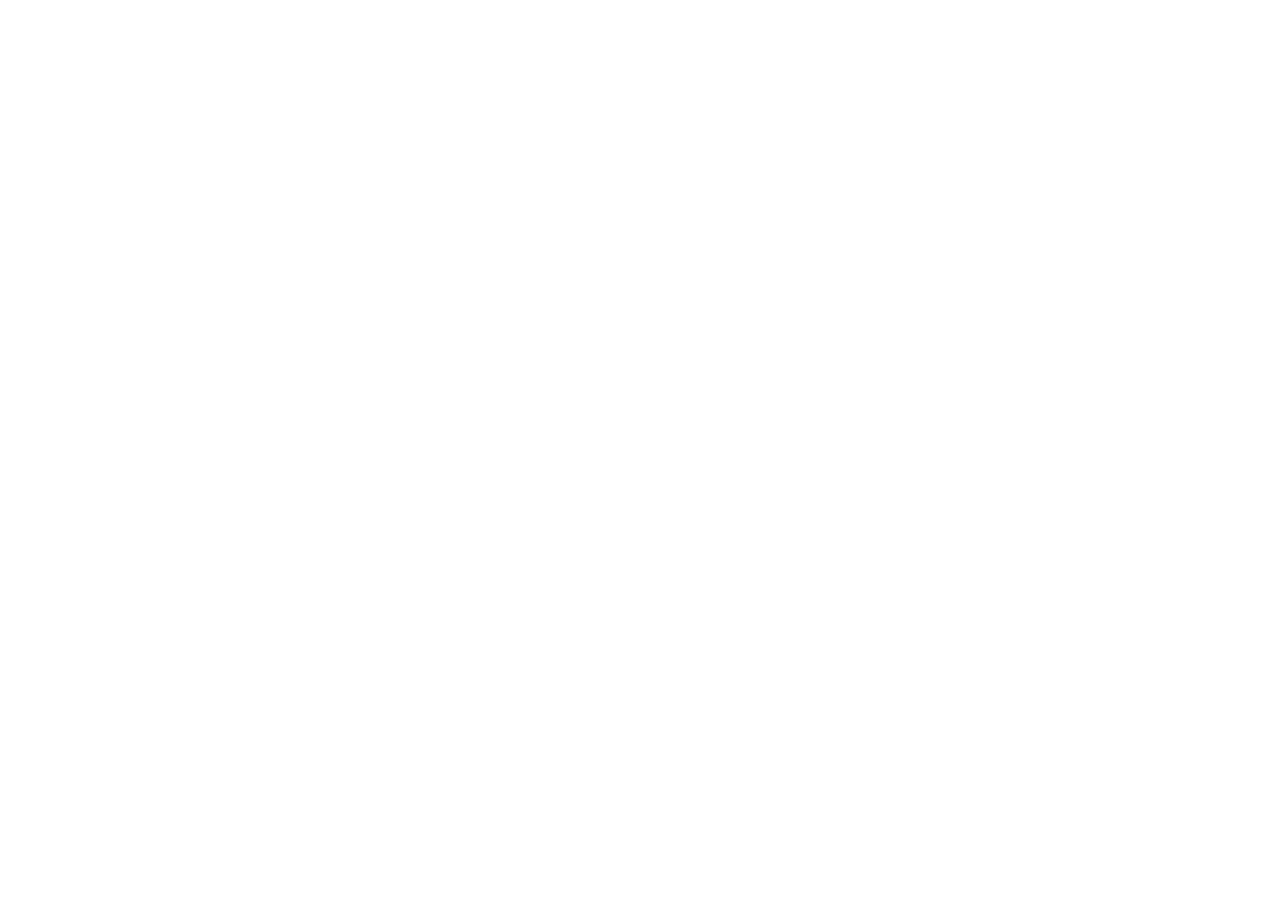
==== 1.html @ 2491d22e "first commit" ====
<!DOCTYPE html>
<html lang="en">
<head>
  <meta charset="UTF-8">
  <title>Homework</title>
</head>
<body>
<!--
Обязательное задание.

Необходимо пользователя попросить ввести температуру в градусах Цельсия,
преобразовать введенное пользователем значение в соответствующую температуру
в градусах по Фаренгейту и вывести в alert сообщение с текстом:
"Цельсий: {C}, Фаренгейт: {F}"
Где вместо {C} и {F} должны быть подставлены соответствующие значения, которые
были получены ранее.
Формула перевода градусов Цельсия в градусы Фаренгейта:
градусы Фаренгейта = (9 / 5) * градусы Цельсия + 32

Уточнение: пользователь всегда вводит корректное число.
-->
<script>
  "use strict";

  let tC = +prompt ('Введите температуру в цельсиях');
  let tF = (9 / 5) * tC + 32;
  alert (`Цельсий: ${tC}, Фаренгейт: ${tF}`);
</script>
</body>
</html>
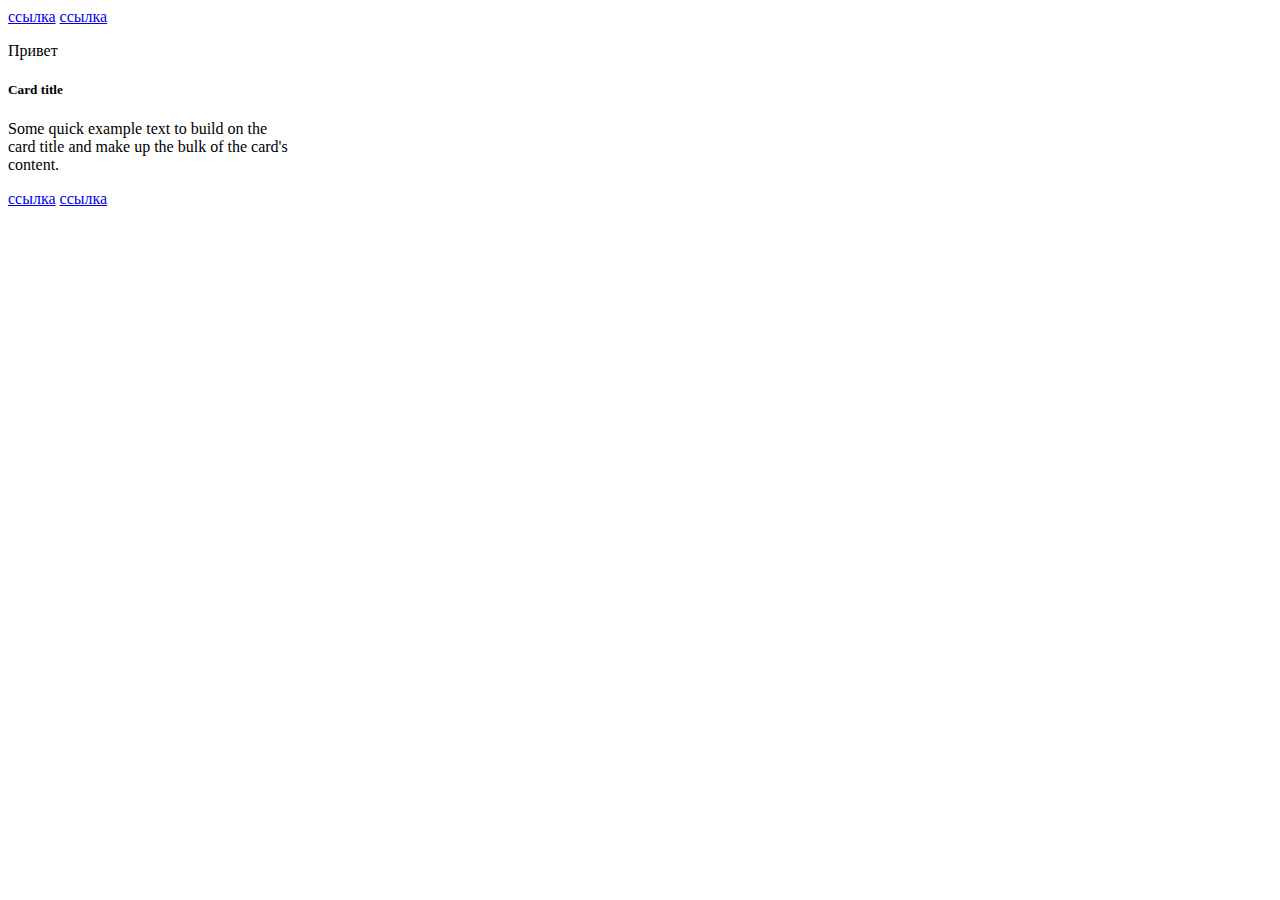
==== commit 293232f3: "first commit" ====
--- a/1.html
+++ b/1.html
@@ -1,30 +1,91 @@
 <!DOCTYPE html>
 <html lang="en">
+
 <head>
   <meta charset="UTF-8">
   <title>Homework</title>
 </head>
+
 <body>
-<!--
+  <!--
 Обязательное задание.
 
-Необходимо пользователя попросить ввести температуру в градусах Цельсия,
-преобразовать введенное пользователем значение в соответствующую температуру
-в градусах по Фаренгейту и вывести в alert сообщение с текстом:
-"Цельсий: {C}, Фаренгейт: {F}"
-Где вместо {C} и {F} должны быть подставлены соответствующие значения, которые
-были получены ранее.
-Формула перевода градусов Цельсия в градусы Фаренгейта:
-градусы Фаренгейта = (9 / 5) * градусы Цельсия + 32
+Выполнить все задачи в теге script. Комментарии, в которых написаны задачи, не
+стирать, код с решением задачи пишем под комментарием.
+-->
 
-Уточнение: пользователь всегда вводит корректное число.
--->
-<script>
-  "use strict";
+  <a href="#" class="card-link">Card link</a>
+  <a href="#" class="card-link">Another link</a>
 
-  let tC = +prompt ('Введите температуру в цельсиях');
-  let tF = (9 / 5) * tC + 32;
-  alert (`Цельсий: ${tC}, Фаренгейт: ${tF}`);
-</script>
+  <div class="card" style="width: 18rem;">
+    <div class="card-body">
+      <h5 class="card-title" data-number="100">Card title</h5>
+      <h6 class="card-subtitle mb-2 text-muted">Card subtitle</h6>
+      <p class="card-text" data-number="50">
+        Some quick example text to build on the card title and make up the bulk of the card's
+        content.
+      </p>
+      <a href="#" id="super_link" class="card-link">Card link</a>
+      <a href="#" class="card-link" data-number="50">Another link</a>
+    </div>
+  </div>
+
+  <script>
+    "use strict";
+
+    /*
+    1. Найти по id, используя getElementById, элемент с id равным "super_link" и
+    вывести этот элемент в консоль.
+     */
+    const superlinkEl = document.getElementById('.super_link');
+    console.log(superlinkEl);
+    /*
+    2. Внутри всех элементов на странице, которые имеют класс "card-link",
+    поменяйте текст внутри элемента на "ссылка".
+     */
+    const cardLinkEl = document.querySelectorAll('.card-link');
+    // не пойму зачем этот медод замены текста раз он не отображается в браузере, а только в консоли
+    cardLinkEl.textContent = "ссылка";
+    // в чате подсказали серез цикл перебрать для каждого элемента
+    const cL = document.querySelectorAll('.card-link');
+    cL.forEach(el => el.textContent = 'ссылка');
+    console.log(cardLinkEl);
+    /*
+    3. Найти все элементы на странице с классом "card-link", которые лежат в
+    элементе с классом "card-body" и вывести полученную коллекцию в консоль.
+     */
+    const cardBody = document.querySelector('.card-body');
+    console.log(cardBody.querySelectorAll('.card-link'));
+    /*
+    4. Найти первый попавшийся элемент на странице у которого есть атрибут
+    data-number со значением 50 и вывести его в консоль.
+     */
+    console.log(document.querySelector('[data-number = "50"]'));
+    /*
+    5. Выведите содержимое тега title в консоль.
+     */
+    let titleEl = document.querySelector('.card-title');
+    console.log(titleEl.textContent);
+    /*
+    6. Получите элемент с классом "card-title" и выведите его родительский узел
+    в консоль.
+     */
+    console.log(titleEl.parentNode)
+    /*
+    7. Создайте тег `p`, запишите внутри него текст "Привет" и добавьте созданный
+    тег в начало элемента, который имеет класс "card".
+     */
+    let newP = document.createElement('p');
+    newP.textContent = 'Привет';
+    let cardEl = document.querySelector('.card');
+    cardEl.prepend(newP);
+    /*
+    8. Удалите тег h6 на странице.
+     */
+    let h6El = document.querySelector('h6');
+    //h6El.parentElement.removeChild(h6El);
+    h6El.remove();
+  </script>
 </body>
+
 </html>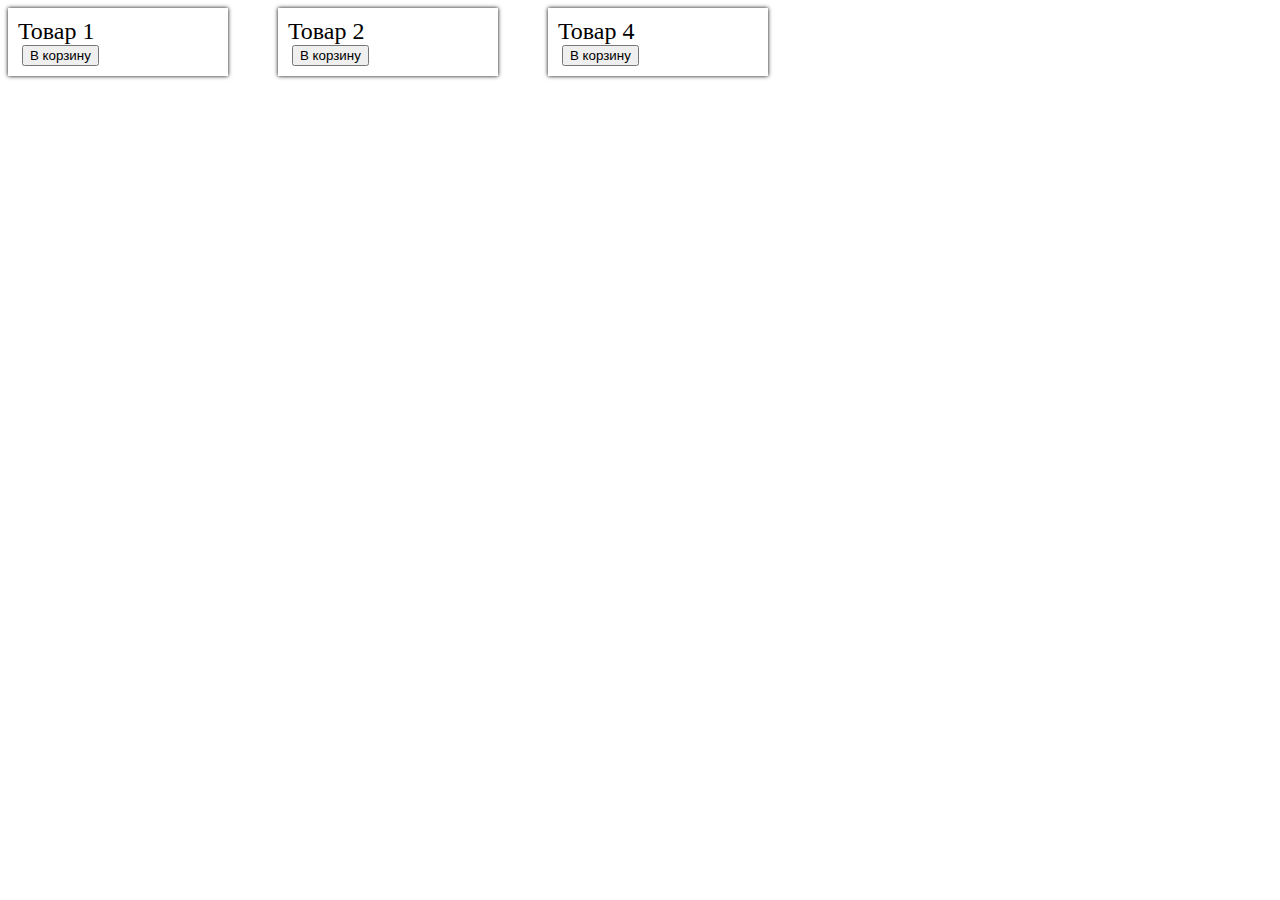
==== commit 44117995: "first commit" ====
--- a/1.html
+++ b/1.html
@@ -4,6 +4,15 @@
 <head>
   <meta charset="UTF-8">
   <title>Homework</title>
+  <style>
+    .product {
+      width: 200px;
+      padding: 10px;
+      float: left;
+      margin-right: 30px;
+      box-shadow: 0 0 4px black;
+    }
+  </style>
 </head>
 
 <body>
@@ -13,78 +22,68 @@
 Выполнить все задачи в теге script. Комментарии, в которых написаны задачи, не
 стирать, код с решением задачи пишем под комментарием.
 -->
-
-  <a href="#" class="card-link">Card link</a>
-  <a href="#" class="card-link">Another link</a>
-
-  <div class="card" style="width: 18rem;">
-    <div class="card-body">
-      <h5 class="card-title" data-number="100">Card title</h5>
-      <h6 class="card-subtitle mb-2 text-muted">Card subtitle</h6>
-      <p class="card-text" data-number="50">
-        Some quick example text to build on the card title and make up the bulk of the card's
-        content.
-      </p>
-      <a href="#" id="super_link" class="card-link">Card link</a>
-      <a href="#" class="card-link" data-number="50">Another link</a>
-    </div>
+  <div class="product">
+    <div class="productName">Товар 1</div>
+    <img src="http://lorempixel.com/200/300/food/1/" alt="">
+    <button>В корзину</button>
+  </div>
+  <div class="product">
+    <div class="productName">Товар 2</div>
+    <img src="http://lorempixel.com/200/300/food/2/" alt="">
+    <button>В корзину</button>
+  </div>
+  <div class="product">
+    <div class="productName">Товар 3</div>
+    <img src="http://lorempixel.com/200/300/food/3/" alt="">
+    <button>В корзину</button>
   </div>
 
   <script>
     "use strict";
+    /*
+    1. Установите всем элементам с классом "productName" размер шрифта 24px.
+     */
+    document.querySelectorAll(".productName")
+      .forEach(element => element.style.fontSize = '24px');
+    /*
+    2. Установите всем элементам с классом "product" внешний отступ справа 50px.
+     */
+    document.querySelectorAll('.product')
+      .forEach(element => element.style.marginRight = '50px');
+    /*
+    3. При клике на кнопку "В корзину" название кнопки должно поменяться на
+    "Добавлено" и кнопка должна стать неактивной.
+     */
+    let parrentEL = document.querySelector('body');
+    parrentEL.addEventListener('click', event => {
+      if (event.target.tagName !== 'BUTTON') {
+        return;
+      }
+      event.target.textContent = 'Добавлено';
+      event.target.disabled = true;
+    });
 
     /*
-    1. Найти по id, используя getElementById, элемент с id равным "super_link" и
-    вывести этот элемент в консоль.
+    4. Создайте полную (глубокую) копию элемента с классом product, измените в
+    этой копии путь до картинки на:
+    http://lorempixel.com/200/300/food/4/
+    Поставьте название товара в данной копии "Товар 4" и замените последний
+    отображенный товар на странице на созданную копию. У данной копии также
+    должен правильно работать код из 3-го задания.
      */
-    const superlinkEl = document.getElementById('.super_link');
-    console.log(superlinkEl);
+
+    let clonedProductEl = document.querySelector('.product').cloneNode(true);
+    clonedProductEl.querySelector('img').src = "http://lorempixel.com/200/300/food/4/";
+    clonedProductEl.querySelector('.productName').textContent = "Товар 4";
+    document.querySelector('.product:last-of-type').replaceWith(clonedProductEl);
+
     /*
-    2. Внутри всех элементов на странице, которые имеют класс "card-link",
-    поменяйте текст внутри элемента на "ссылка".
+    5. По истечению 2 секунд с момента открытия страницы первый товар должен быть
+    удален из html.
      */
-    const cardLinkEl = document.querySelectorAll('.card-link');
-    // не пойму зачем этот медод замены текста раз он не отображается в браузере, а только в консоли
-    cardLinkEl.textContent = "ссылка";
-    // в чате подсказали серез цикл перебрать для каждого элемента
-    const cL = document.querySelectorAll('.card-link');
-    cL.forEach(el => el.textContent = 'ссылка');
-    console.log(cardLinkEl);
-    /*
-    3. Найти все элементы на странице с классом "card-link", которые лежат в
-    элементе с классом "card-body" и вывести полученную коллекцию в консоль.
-     */
-    const cardBody = document.querySelector('.card-body');
-    console.log(cardBody.querySelectorAll('.card-link'));
-    /*
-    4. Найти первый попавшийся элемент на странице у которого есть атрибут
-    data-number со значением 50 и вывести его в консоль.
-     */
-    console.log(document.querySelector('[data-number = "50"]'));
-    /*
-    5. Выведите содержимое тега title в консоль.
-     */
-    let titleEl = document.querySelector('.card-title');
-    console.log(titleEl.textContent);
-    /*
-    6. Получите элемент с классом "card-title" и выведите его родительский узел
-    в консоль.
-     */
-    console.log(titleEl.parentNode)
-    /*
-    7. Создайте тег `p`, запишите внутри него текст "Привет" и добавьте созданный
-    тег в начало элемента, который имеет класс "card".
-     */
-    let newP = document.createElement('p');
-    newP.textContent = 'Привет';
-    let cardEl = document.querySelector('.card');
-    cardEl.prepend(newP);
-    /*
-    8. Удалите тег h6 на странице.
-     */
-    let h6El = document.querySelector('h6');
-    //h6El.parentElement.removeChild(h6El);
-    h6El.remove();
+
+    setTimeout(() => document.querySelector('.product:first-of-type').remove(), 2000);
+  
   </script>
 </body>
 
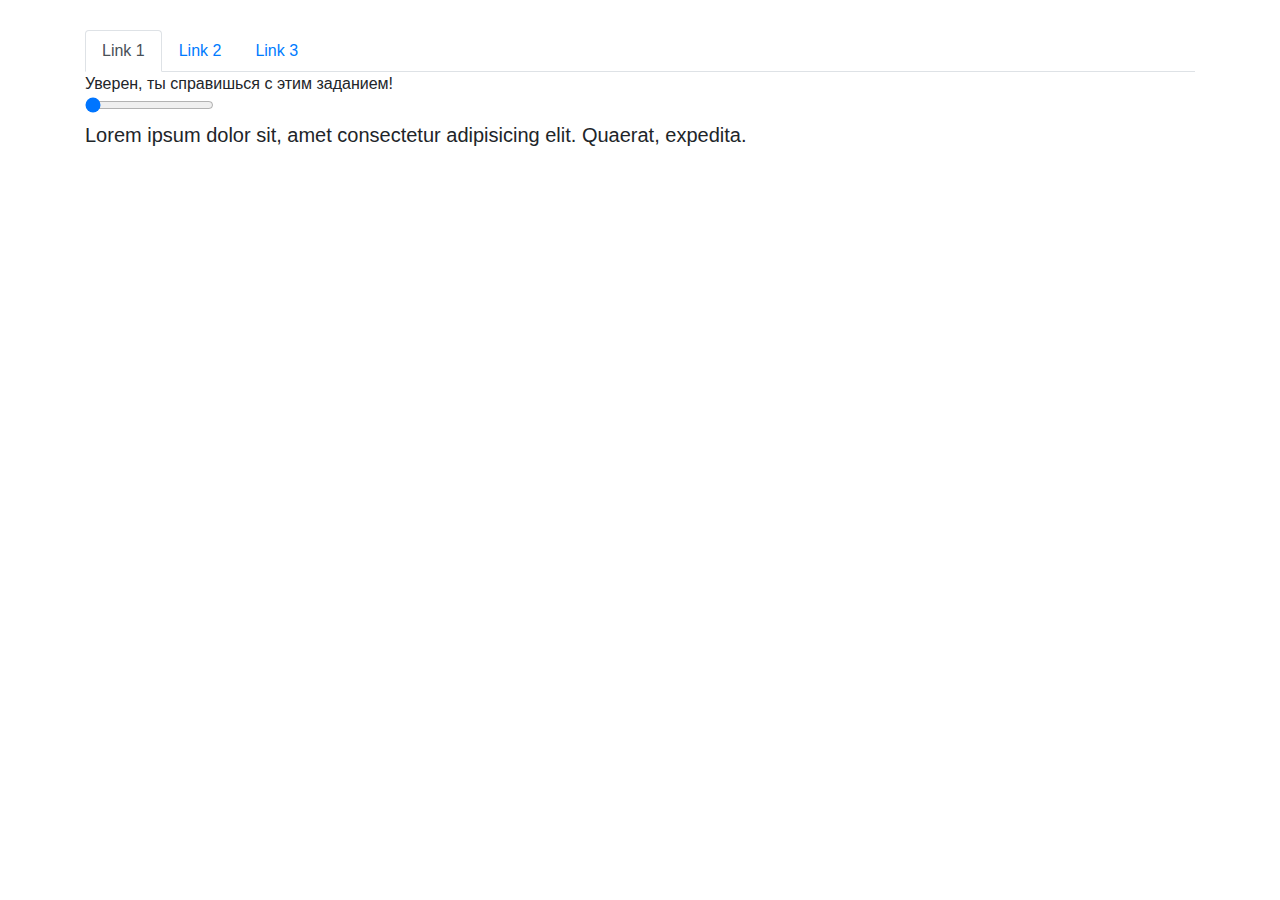
==== commit 171e25fe: "first commit" ====
--- a/1.html
+++ b/1.html
@@ -4,13 +4,11 @@
 <head>
   <meta charset="UTF-8">
   <title>Homework</title>
+  <link rel="stylesheet" href="https://stackpath.bootstrapcdn.com/bootstrap/4.5.2/css/bootstrap.min.css"
+    integrity="sha384-JcKb8q3iqJ61gNV9KGb8thSsNjpSL0n8PARn9HuZOnIxN0hoP+VmmDGMN5t9UJ0Z" crossorigin="anonymous">
   <style>
-    .product {
-      width: 200px;
-      padding: 10px;
-      float: left;
-      margin-right: 30px;
-      box-shadow: 0 0 4px black;
+    .nav {
+      margin-top: 30px;
     }
   </style>
 </head>
@@ -22,68 +20,70 @@
 Выполнить все задачи в теге script. Комментарии, в которых написаны задачи, не
 стирать, код с решением задачи пишем под комментарием.
 -->
-  <div class="product">
-    <div class="productName">Товар 1</div>
-    <img src="http://lorempixel.com/200/300/food/1/" alt="">
-    <button>В корзину</button>
-  </div>
-  <div class="product">
-    <div class="productName">Товар 2</div>
-    <img src="http://lorempixel.com/200/300/food/2/" alt="">
-    <button>В корзину</button>
-  </div>
-  <div class="product">
-    <div class="productName">Товар 3</div>
-    <img src="http://lorempixel.com/200/300/food/3/" alt="">
-    <button>В корзину</button>
+  <div class="container">
+    <ul class="nav nav-tabs">
+      <li class="nav-item" data-text="T1">
+        <a class="nav-link active" href="#">Link 1</a>
+      </li>
+      <li class="nav-item" data-text="X6">
+        <a class="nav-link" href="#">Link 2</a>
+      </li>
+      <li class="nav-item" data-text="H99">
+        <a class="nav-link" href="#">Link 3</a>
+      </li>
+    </ul>
+
+    <div class="text">Уверен, ты справишься с этим заданием!</div>
+
+    <input type="range" min="20" max="100">
+    <div id="inputDiv" style="font-size: 20px;">
+      Lorem ipsum dolor sit, amet consectetur adipisicing elit. Quaerat, expedita.
+    </div>
   </div>
 
   <script>
     "use strict";
     /*
-    1. Установите всем элементам с классом "productName" размер шрифта 24px.
+    1. Необходимо сделать так, чтобы при клике на элемент с классом "nav-link",
+    данному элементу ставился класс "active", при этом у всхе других элементов с
+    классом nav-link данных элемент отсутствовал, необходимо использовать
+    делегирование события.
+    Также необходимо чтобы в div с классом text ставился нужный текст, который
+    прописан в объекте panelText (вам необходимо определить самостоятельно, что
+    общего между данной в html версткой и объектом ниже).
+    */
+    const panelText = {
+      T1: "Уверен, ты справишься с этим заданием!",
+      X6: "Знаю, программирование это нелегко.",
+      H99: "Однако, программирование, в итоге, принесет свои плоды.",
+    };
+    //*****не знеаю почему, но это задание оказалось самым сложным .activLink = e.target вот это звено я не смог сам дописать
+    let activLink = document.querySelector('.nav-link.active');
+    const textEl = document.querySelector('.text');
+
+    document.querySelector('.nav.nav-tabs').addEventListener('click', e => {
+
+      if (!e.target.classList.contains("nav-link")) {
+        return
+      }
+      e.target.classList.add("active");
+      activLink.classList.remove("active");
+      activLink = e.target;
+
+      textEl.textContent = panelText[activLink.parentElement.dataset.text];
+
+    });
+    /*
+    2. Необходимо сделать так, чтобы при изменении input'а менялся и размер шрифта
+    у элемента с id="inputDiv". Перемещение ползунка должно плавно увеличивать
+    шрифт у текста.
      */
-    document.querySelectorAll(".productName")
-      .forEach(element => element.style.fontSize = '24px');
-    /*
-    2. Установите всем элементам с классом "product" внешний отступ справа 50px.
-     */
-    document.querySelectorAll('.product')
-      .forEach(element => element.style.marginRight = '50px');
-    /*
-    3. При клике на кнопку "В корзину" название кнопки должно поменяться на
-    "Добавлено" и кнопка должна стать неактивной.
-     */
-    let parrentEL = document.querySelector('body');
-    parrentEL.addEventListener('click', event => {
-      if (event.target.tagName !== 'BUTTON') {
-        return;
-      }
-      event.target.textContent = 'Добавлено';
-      event.target.disabled = true;
-    });
-
-    /*
-    4. Создайте полную (глубокую) копию элемента с классом product, измените в
-    этой копии путь до картинки на:
-    http://lorempixel.com/200/300/food/4/
-    Поставьте название товара в данной копии "Товар 4" и замените последний
-    отображенный товар на странице на созданную копию. У данной копии также
-    должен правильно работать код из 3-го задания.
-     */
-
-    let clonedProductEl = document.querySelector('.product').cloneNode(true);
-    clonedProductEl.querySelector('img').src = "http://lorempixel.com/200/300/food/4/";
-    clonedProductEl.querySelector('.productName').textContent = "Товар 4";
-    document.querySelector('.product:last-of-type').replaceWith(clonedProductEl);
-
-    /*
-    5. По истечению 2 секунд с момента открытия страницы первый товар должен быть
-    удален из html.
-     */
-
-    setTimeout(() => document.querySelector('.product:first-of-type').remove(), 2000);
-  
+    let inpetEl = document.querySelector('input')
+    let divEl = document.getElementById('inputDiv')
+    inpetEl.value = "0"
+    inpetEl.addEventListener('input', e => {
+      divEl.style.fontSize = e.target.value + 'px'
+    })
   </script>
 </body>
 
